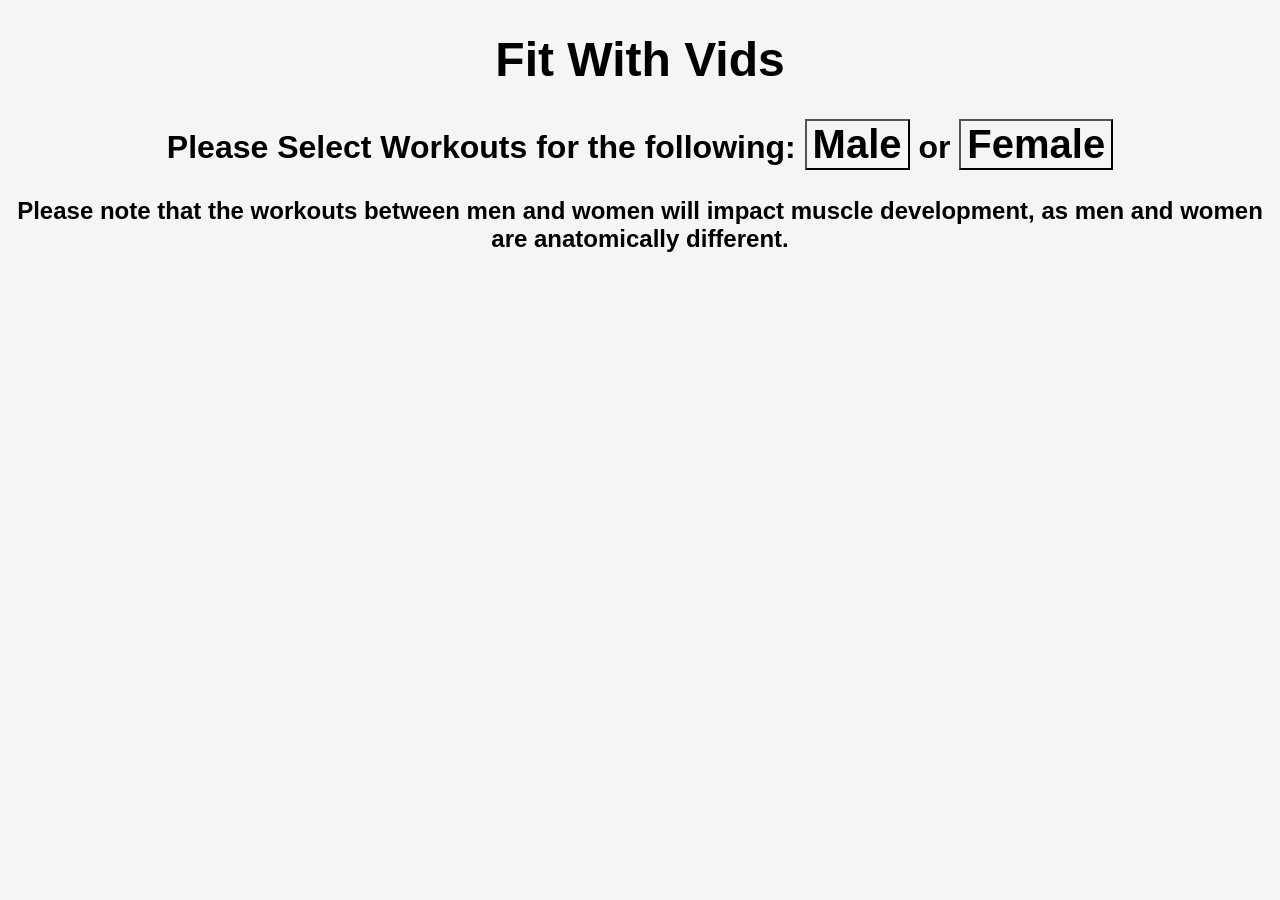
==== gender.html @ 87c6ed38 "added messages to clarify the first two pages" ====
<!DOCTYPE html>
<html lang="en">
<head>
    <meta charset="UTF-8">
    <meta http-equiv="X-UA-Compatible" content="IE=edge">
    <meta name="viewport" content="width=device-width, initial-scale=1.0">
    <link rel="stylesheet" href="./assets/css/style.css"> 
    <title>Fit with Vids</title>
</head>
<body>

    <h1>Fit With Vids</h1>

    <h2>Please Select Workouts for the following: <button class="button1">Male</button> or <button class="button1">Female</button></h2>
    <h3>Please note that the workouts between men and women will impact muscle development, as men and women are anatomically different.</h3>

    <script src="./assets/js/script.js"></script>
</body>
</html>
---- assets/css/style.css ----
body{
    background-color: whitesmoke;
}

li{
    list-style: none;
    padding: 1%;
    font-size: medium;
    font-family: Arial, Helvetica, sans-serif;
}

h1{
    color: black;
    text-align: center;
    font-size: 300%;
    font-family: Arial, Helvetica, sans-serif;
}

h2{
    color: black;
    text-align: center;
    font-size: 200%;
    font-family: Arial, Helvetica, sans-serif;
}

h3{
    color: black;
    text-align: center;
    font-size: 150%;
    font-family: Arial, Helvetica, sans-serif;
}

.button1{
background-color:whitesmoke;
border: 1% black;
color: black;
display: inline-block;
text-align: center;
font-size: 125%;
font-weight: bold;
font-family: Arial, Helvetica, sans-serif;
}

.button2{
    background-color: whitesmoke;
    border: 1% black;
    color: black;
    display: inline-block;
    text-align: center;
    font-size: 100%;
    font-family: Arial, Helvetica, sans-serif;
    }
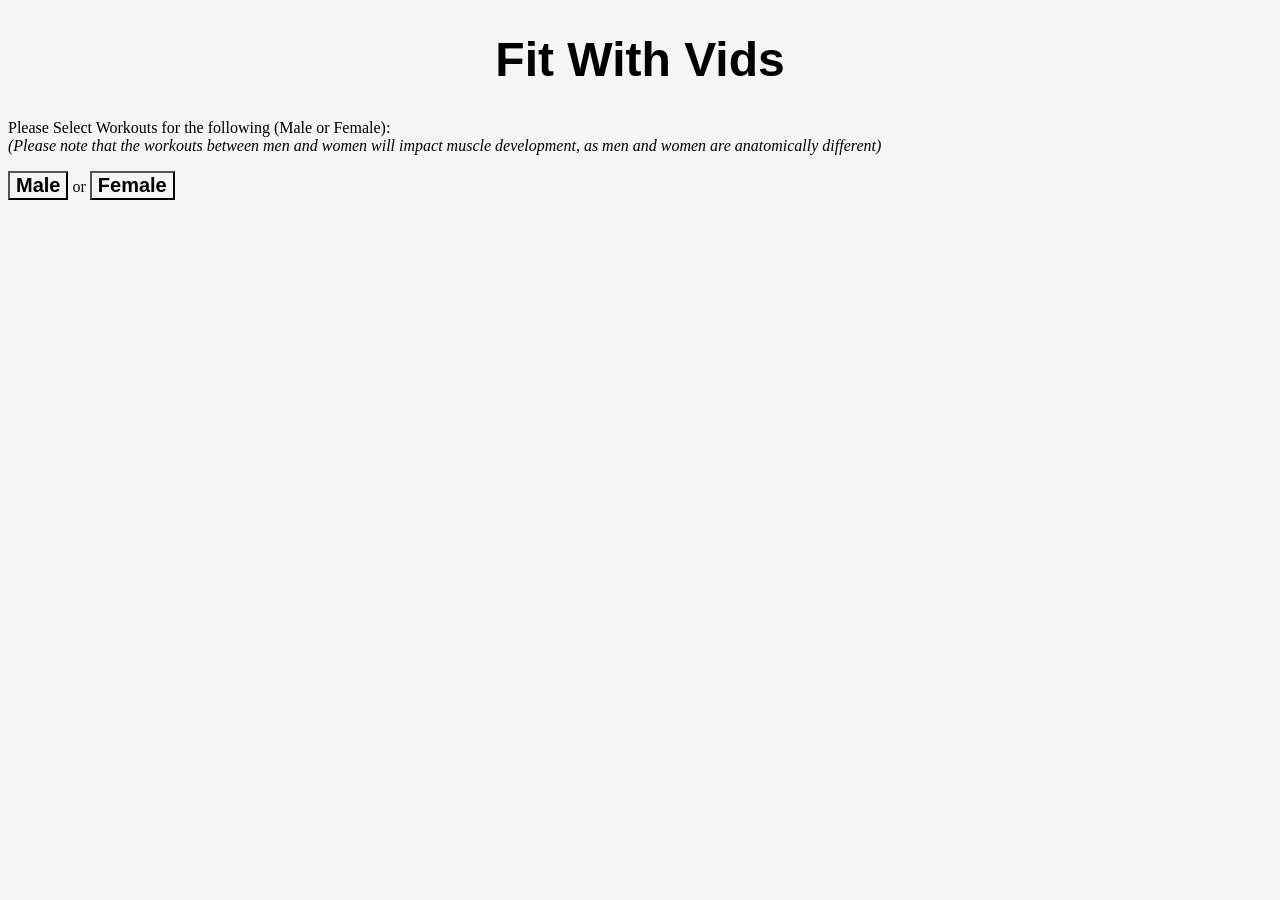
==== commit b256e839: "edit html, to fit the javaScript and write function to display and save the second search parameter " ====
--- a/gender.html
+++ b/gender.html
@@ -11,8 +11,10 @@
 
     <h1>Fit With Vids</h1>
 
-    <h2>Please Select Workouts for the following: <button class="button1">Male</button> or <button class="button1">Female</button></h2>
-    <h3>Please note that the workouts between men and women will impact muscle development, as men and women are anatomically different.</h3>
+    <div id="choice-description"><p>Please Select Workouts for the following (Male or Female): <br>
+    <em>(Please note that the workouts between men and women will impact muscle development, as men and women are anatomically different)</em></p> </div> 
+    <div id="choice-buttons"><button id="buttonMale">Male</button> or <button id="buttonFemale">Female</button>
+
 
     <script src="./assets/js/script.js"></script>
 </body>
--- a/assets/css/style.css
+++ b/assets/css/style.css
@@ -30,18 +30,54 @@
     font-family: Arial, Helvetica, sans-serif;
 }
 
-.button1{
-background-color:whitesmoke;
-border: 1% black;
-color: black;
-display: inline-block;
-text-align: center;
-font-size: 125%;
-font-weight: bold;
-font-family: Arial, Helvetica, sans-serif;
+#buttonMale{
+
+    background-color:whitesmoke;
+    border: 1% black;
+    color: black;
+    display: inline-block;
+    text-align: center;
+    font-size: 125%;
+    font-weight: bold;
+    font-family: Arial, Helvetica, sans-serif;
 }
 
-.button2{
+#buttonFemale{
+    background-color:whitesmoke;
+    border: 1% black;
+    color: black;        
+    display: inline-block;
+    text-align: center;
+    font-size: 125%;
+    font-weight: bold;
+    font-family: Arial, Helvetica, sans-serif;
+}
+
+#buttonFree{
+
+    background-color:whitesmoke;
+    border: 1% black;
+    color: black;
+    display: inline-block;
+    text-align: center;
+    font-size: 125%;
+    font-weight: bold;
+    font-family: Arial, Helvetica, sans-serif;
+}
+
+#buttonBody{
+
+    background-color:whitesmoke;
+    border: 1% black;
+    color: black;
+    display: inline-block;
+    text-align: center;
+    font-size: 125%;
+    font-weight: bold;
+    font-family: Arial, Helvetica, sans-serif;
+}
+
+#buttonChest{
     background-color: whitesmoke;
     border: 1% black;
     color: black;
@@ -49,4 +85,85 @@
     text-align: center;
     font-size: 100%;
     font-family: Arial, Helvetica, sans-serif;
-    }+}
+
+#buttonBiceps{
+    background-color: whitesmoke;
+    border: 1% black;
+    color: black;
+    display: inline-block;
+    text-align: center;
+    font-size: 100%;
+    font-family: Arial, Helvetica, sans-serif;
+}
+    
+#buttonTriceps{
+    background-color: whitesmoke;
+    border: 1% black;
+    color: black;
+    display: inline-block;
+    text-align: center;
+    font-size: 100%;
+    font-family: Arial, Helvetica, sans-serif;
+    }
+
+#buttonForearms{
+    background-color: whitesmoke;
+    border: 1% black;
+    color: black;
+    display: inline-block;
+    text-align: center;
+    font-size: 100%;
+    font-family: Arial, Helvetica, sans-serif;
+    }
+
+#buttonShoulders{
+    background-color: whitesmoke;
+    border: 1% black;
+    color: black;
+    display: inline-block;
+    text-align: center;
+    font-size: 100%;
+    font-family: Arial, Helvetica, sans-serif;
+}
+    
+#buttonUB{
+    background-color: whitesmoke;
+    border: 1% black;
+    color: black;
+    display: inline-block;
+    text-align: center;
+    font-size: 100%;
+    font-family: Arial, Helvetica, sans-serif;
+    }
+
+#buttonLB{
+    background-color: whitesmoke;
+    border: 1% black;
+    color: black;
+    display: inline-block;
+    text-align: center;
+    font-size: 100%;
+    font-family: Arial, Helvetica, sans-serif;
+}
+    
+#buttonAbs{
+    background-color: whitesmoke;
+    border: 1% black;
+    color: black;
+    display: inline-block;
+    text-align: center;
+    font-size: 100%;
+    font-family: Arial, Helvetica, sans-serif;
+    }
+
+#buttonLegs{
+    background-color: whitesmoke;
+    border: 1% black;
+    color: black;
+    display: inline-block;
+    text-align: center;
+    font-size: 100%;
+    font-family: Arial, Helvetica, sans-serif;
+}
+    
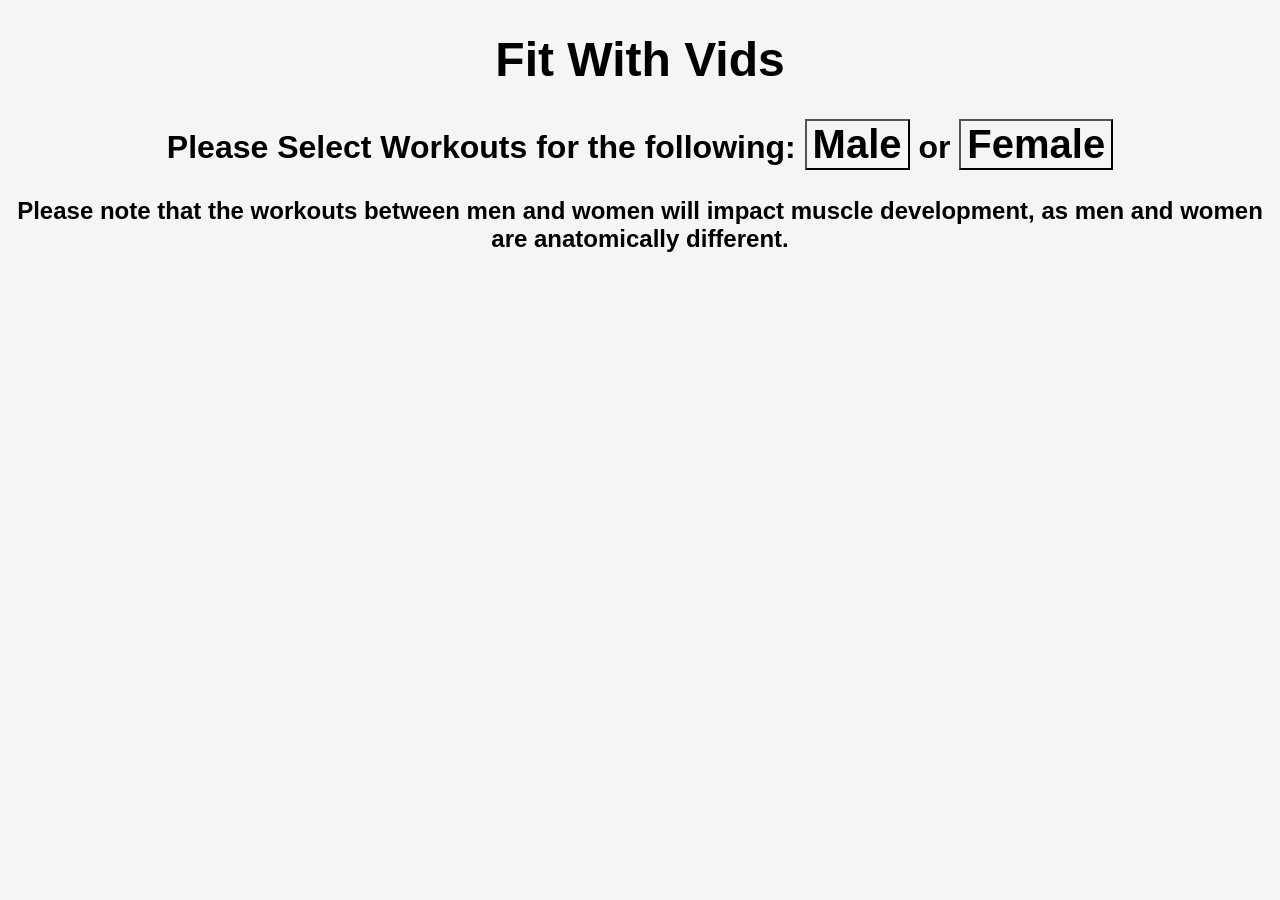
==== commit 3da3fcd9: "Merge branch 'main' of github.com:PythonFabi/Fit-with-Vids" ====
--- a/gender.html
+++ b/gender.html
@@ -11,10 +11,8 @@
 
     <h1>Fit With Vids</h1>
 
-    <div id="choice-description"><p>Please Select Workouts for the following (Male or Female): <br>
-    <em>(Please note that the workouts between men and women will impact muscle development, as men and women are anatomically different)</em></p> </div> 
-    <div id="choice-buttons"><button id="buttonMale">Male</button> or <button id="buttonFemale">Female</button>
-
+    <h2>Please Select Workouts for the following: <button id="buttonMale">Male</button> or <button id="buttonFemale">Female</button></h2>
+    <h3>Please note that the workouts between men and women will impact muscle development, as men and women are anatomically different.</h3>
 
     <script src="./assets/js/script.js"></script>
 </body>
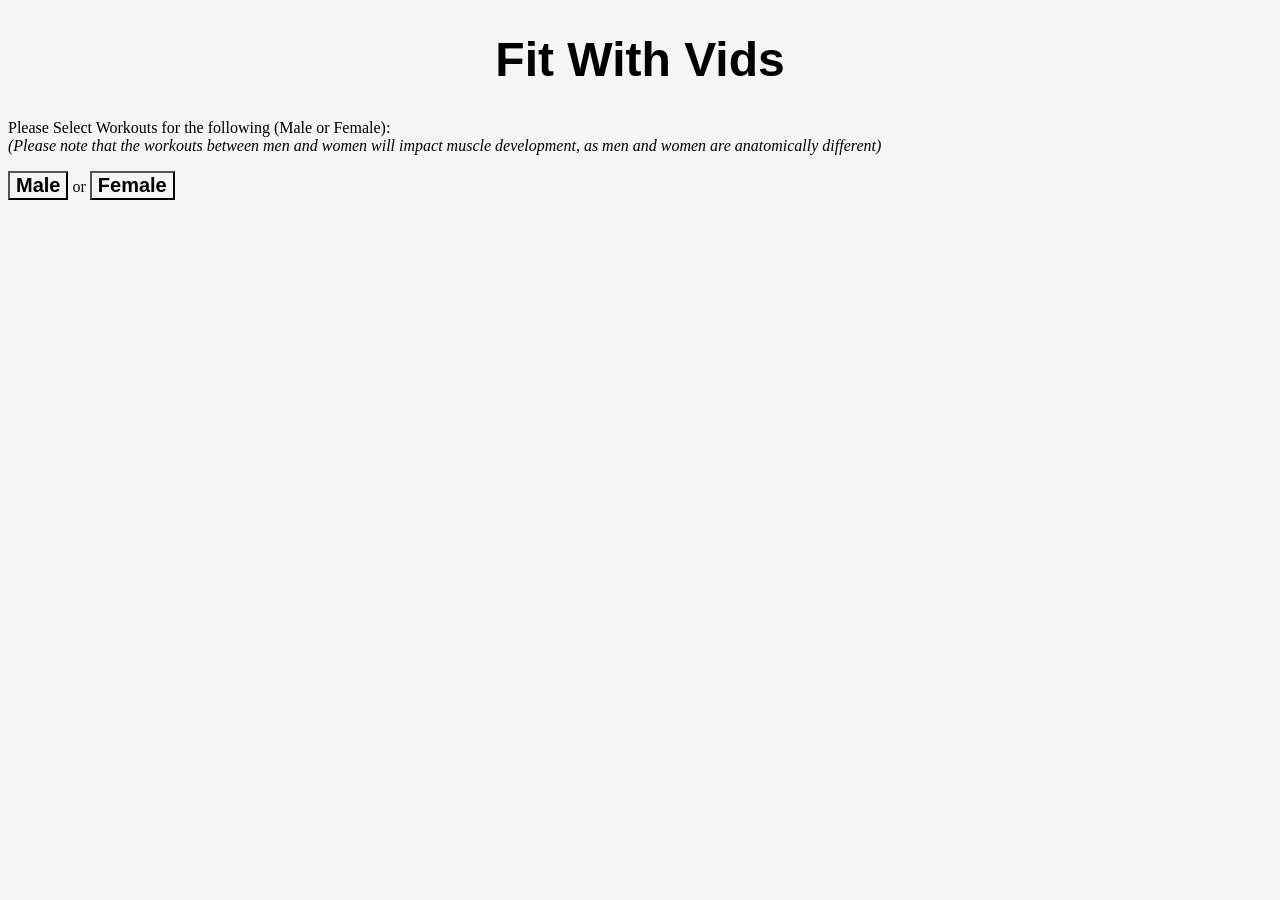
==== commit d57a7ac5: "Merge pull request #12 from PythonFabi/fw-feature/add-youtube-api Fw feature/add youtube api" ====
--- a/gender.html
+++ b/gender.html
@@ -11,8 +11,10 @@
 
     <h1>Fit With Vids</h1>
 
-    <h2>Please Select Workouts for the following: <button id="buttonMale">Male</button> or <button id="buttonFemale">Female</button></h2>
-    <h3>Please note that the workouts between men and women will impact muscle development, as men and women are anatomically different.</h3>
+    <div id="choice-description"><p>Please Select Workouts for the following (Male or Female): <br>
+    <em>(Please note that the workouts between men and women will impact muscle development, as men and women are anatomically different)</em></p> </div> 
+    <div id="choice-buttons"><button id="buttonMale">Male</button> or <button id="buttonFemale">Female</button>
+
 
     <script src="./assets/js/script.js"></script>
 </body>
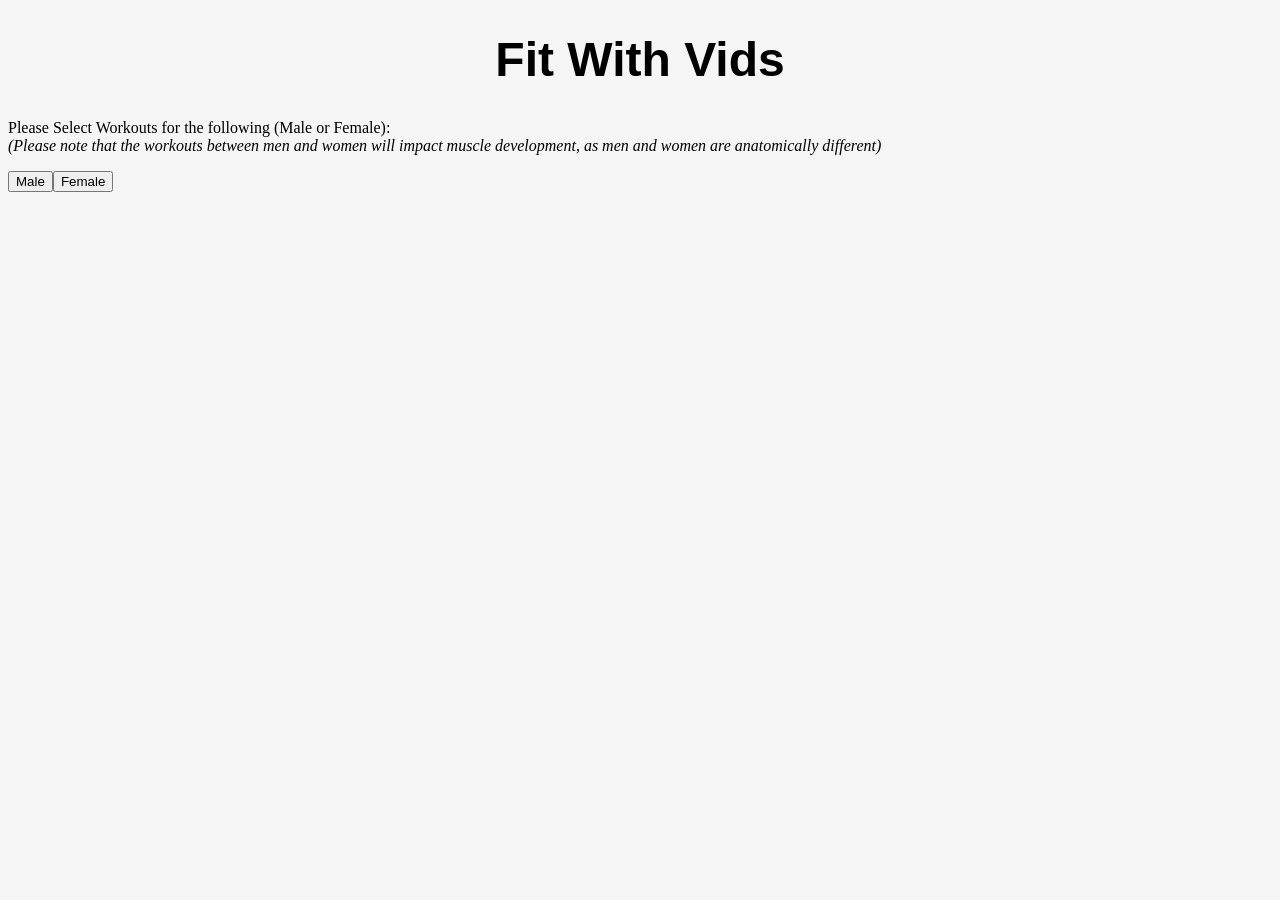
==== commit 6a7521c7: "add clickeventListener for the genderbuttons and create new text and buttons for each category" ====
--- a/gender.html
+++ b/gender.html
@@ -13,9 +13,11 @@
 
     <div id="choice-description"><p>Please Select Workouts for the following (Male or Female): <br>
     <em>(Please note that the workouts between men and women will impact muscle development, as men and women are anatomically different)</em></p> </div> 
-    <div id="choice-buttons"><button id="buttonMale">Male</button> or <button id="buttonFemale">Female</button>
+    <div id="choice-buttons"><button id="button-male">Male</button><button id="button-female">Female</button>
 
 
+    <script src="https://code.jquery.com/jquery-3.5.1.min.js"></script>
+    <script src="./assets/js/youtube.js"></script>
     <script src="./assets/js/script.js"></script>
 </body>
 </html>
